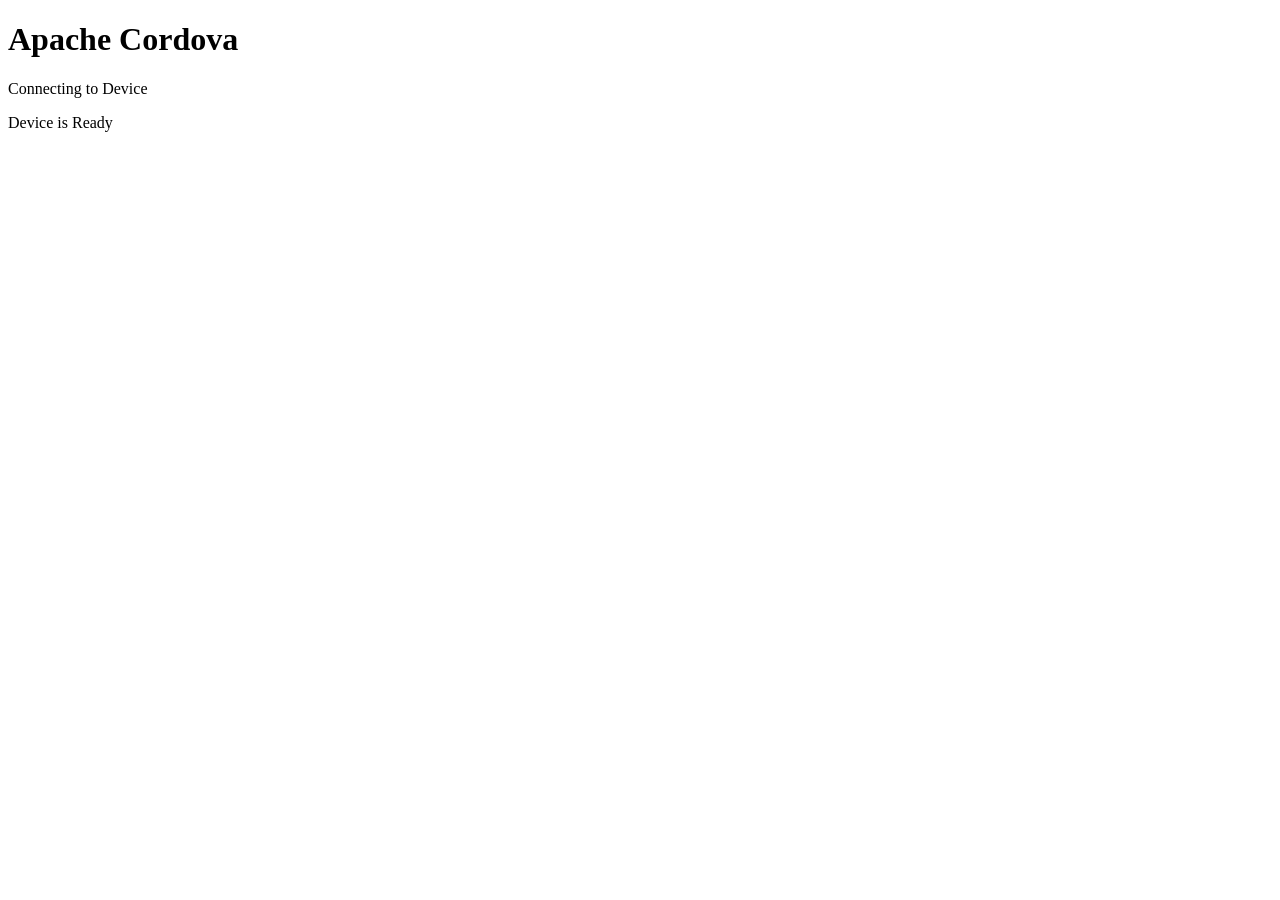
==== platforms/android/assets/www/index.html @ 3ec3cd5b "- update source" ====
<!DOCTYPE html>
<!--
    Licensed to the Apache Software Foundation (ASF) under one
    or more contributor license agreements.  See the NOTICE file
    distributed with this work for additional information
    regarding copyright ownership.  The ASF licenses this file
    to you under the Apache License, Version 2.0 (the
    "License"); you may not use this file except in compliance
    with the License.  You may obtain a copy of the License at

    http://www.apache.org/licenses/LICENSE-2.0

    Unless required by applicable law or agreed to in writing,
    software distributed under the License is distributed on an
    "AS IS" BASIS, WITHOUT WARRANTIES OR CONDITIONS OF ANY
     KIND, either express or implied.  See the License for the
    specific language governing permissions and limitations
    under the License.
-->
<html>
    <head>
        <meta charset="utf-8" />
        <meta name="format-detection" content="telephone=no" />
        <meta name="msapplication-tap-highlight" content="no" />
        <!-- WARNING: for iOS 7, remove the width=device-width and height=device-height attributes. See https://issues.apache.org/jira/browse/CB-4323 -->
        <meta name="viewport" content="user-scalable=no, initial-scale=1, maximum-scale=1, minimum-scale=1, width=device-width, height=device-height, target-densitydpi=device-dpi" />
        <link rel="stylesheet" type="text/css" href="css/index.css" />
        <title>Hello World</title>
    </head>
    <body>
        <div class="app">
            <h1>Apache Cordova</h1>
            <div id="deviceready" class="blink">
                <p class="event listening">Connecting to Device</p>
                <p class="event received">Device is Ready</p>
            </div>
        </div>
        <script type="text/javascript" src="cordova.js"></script>
        <script type="text/javascript" src="js/index.js"></script>
    </body>
</html>
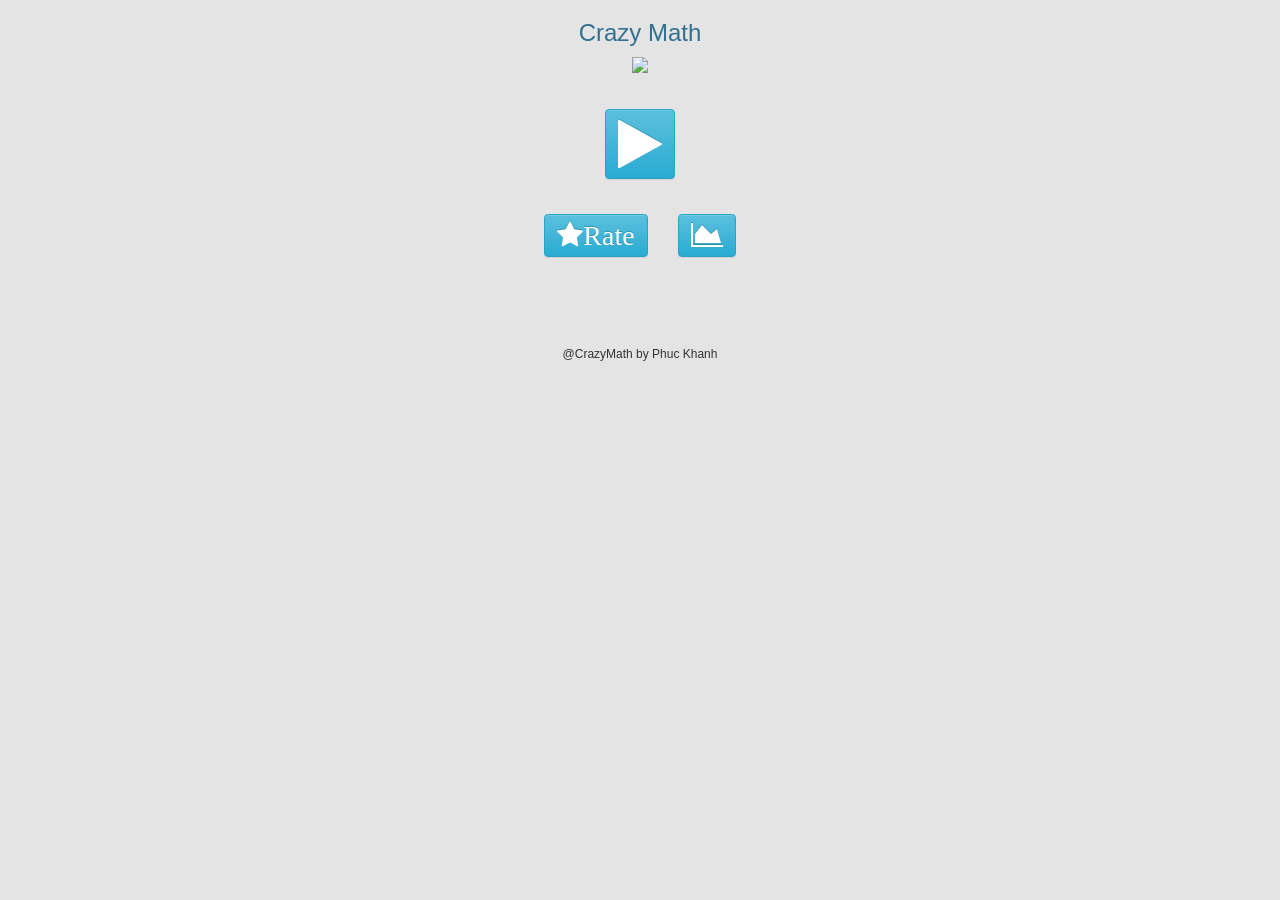
==== commit b397789e: "- update source: run google play game success" ====
--- a/platforms/android/assets/www/index.html
+++ b/platforms/android/assets/www/index.html
@@ -24,18 +24,80 @@
         <meta name="msapplication-tap-highlight" content="no" />
         <!-- WARNING: for iOS 7, remove the width=device-width and height=device-height attributes. See https://issues.apache.org/jira/browse/CB-4323 -->
         <meta name="viewport" content="user-scalable=no, initial-scale=1, maximum-scale=1, minimum-scale=1, width=device-width, height=device-height, target-densitydpi=device-dpi" />
+        <!-- Latest compiled and minified CSS -->
+		<link rel="stylesheet" href="lib/bootstrap/css/bootstrap.min.css">
+
+		<!-- Optional theme -->
+		<link rel="stylesheet" href="lib/bootstrap/css/bootstrap-theme.min.css">
+
+        <link rel="stylesheet" href="lib/font-awesome/css/font-awesome.min.css">
         <link rel="stylesheet" type="text/css" href="css/index.css" />
-        <title>Hello World</title>
+        <link rel="stylesheet" type="text/css" href="css/myStyle.css" />
+
+        <script type="text/javascript" src="cordova.js"></script>
+        <script type="text/javascript" src="lib/jquery/jquery.min.js"></script>
+
+		<!-- Latest compiled and minified JavaScript -->
+		<script type="text/javascript" src="lib/bootstrap/js/bootstrap.min.js"></script>
+        <script type="text/javascript" src="lib/progressbar/progressbar.min.js"></script>
+        <script type="text/javascript" src="js/math.js"></script>
+        <script type="text/javascript" src="js/Screenshot.js"></script>
+        <script type="text/javascript" src="js/capture.js"></script>
+        <script type="text/javascript" src="js/SocialSharing.js"></script>
+        <script type="text/javascript" src="js/googleAPI.js"></script>
+        <script type="text/javascript" src="js/google-plus.js"></script>
+        
+        <script type="text/javascript" src="js/index.js"></script>
+        <title>Crazy Math</title>
     </head>
     <body>
-        <div class="app">
-            <h1>Apache Cordova</h1>
-            <div id="deviceready" class="blink">
+    	<div class="home text-center container">
+    		<h1 class="text-info">Crazy Math</h1>
+            <p id="feedback"></p>
+            <img id="image" style="position:absolute; top:10px; left:10px" src="" />
+
+    		<div class="logo"><img src="img/logo.png"></div>
+    		<div class="play-game"><button class="btn btn-info start-game"><i class="fa fa-play fa-4x"></i></button></div>
+    		<div class="rate-game"><button class="btn btn-info rate-game"><i class="fa fa-star fa-2x">Rate</i></button><button class="btn btn-info leaderboard-game"><i class="fa fa-area-chart fa-2x"></i></button></div>
+            <!-- <button class="btn btn-success btnLogin">Login with Google+</button>
+            <br/><br/> -->
+            <button class="btn btn-danger btnLogout" style="display: none;">Logout</button>
+            <br/><br/>
+    	</div>
+        <div class="my-math text-center container" style="display: none;">
+            <div id="deviceready" class="blink" style="display: none;">
                 <p class="event listening">Connecting to Device</p>
                 <p class="event received">Device is Ready</p>
             </div>
+            <div id="my-progress-bar"></div>
+            <div class="calc">
+	            <label class="number1 lblNumber">1</label>
+	            <label class="operator1">+</label>
+	            <label class="number2 lblNumber">1</label>
+            </div>
+            <div class="result">
+	            <label class="operator2 lblNumber">=</label>
+	            <label class="number3 lblNumber">2</label>
+            </div>
+            <div class="conf">
+	            <button class="accept btn btn-success"><i class="fa fa-check fa-5x"></i></button>
+	            <button class="deny btn btn-danger"><i class="fa fa-close fa-5x"></i></button>
+            </div>
         </div>
-        <script type="text/javascript" src="cordova.js"></script>
-        <script type="text/javascript" src="js/index.js"></script>
+        <div class="result-game text-center container" style="display: none;">
+        	<div class="show-score">
+	        	<h1 class="score-title">Game Over</h1>
+	        	<p>New <span class="score"></span></p>
+	        	<p>Best <span class="highScore"></span></p>
+        	</div>
+        	<!-- <h1 class="text-muted highScore"></h1> -->
+        	<div class="navigation">
+	        	<button class="btn btn-info back-menu"><i class="fa fa-home fa-4x"></i></button>
+	        	<button class="btn btn-info start-game"><i class="fa fa-play fa-4x"></i></button>
+                <!-- <button class="btn btn-info share-game" onclick="window.plugins.socialsharing.share('Message, subject, image and link', 'The subject', 'https://www.google.nl/images/srpr/logo4w.png', 'http://www.x-services.nl')"><i class="fa fa-share-alt-square fa-4x"></i></button> -->
+        	</div>
+        </div>
+        <div class="footer container text-center">@CrazyMath by Phuc Khanh</div>
     </body>
+
 </html>
--- a/platforms/android/assets/www/css/index.css
+++ b/platforms/android/assets/www/css/index.css
@@ -0,0 +1,115 @@
+/*
+ * Licensed to the Apache Software Foundation (ASF) under one
+ * or more contributor license agreements.  See the NOTICE file
+ * distributed with this work for additional information
+ * regarding copyright ownership.  The ASF licenses this file
+ * to you under the Apache License, Version 2.0 (the
+ * "License"); you may not use this file except in compliance
+ * with the License.  You may obtain a copy of the License at
+ *
+ * http://www.apache.org/licenses/LICENSE-2.0
+ *
+ * Unless required by applicable law or agreed to in writing,
+ * software distributed under the License is distributed on an
+ * "AS IS" BASIS, WITHOUT WARRANTIES OR CONDITIONS OF ANY
+ * KIND, either express or implied.  See the License for the
+ * specific language governing permissions and limitations
+ * under the License.
+ */
+* {
+    -webkit-tap-highlight-color: rgba(0,0,0,0); /* make transparent link selection, adjust last value opacity 0 to 1.0 */
+}
+
+body {
+    -webkit-touch-callout: none;                /* prevent callout to copy image, etc when tap to hold */
+    -webkit-text-size-adjust: none;             /* prevent webkit from resizing text to fit */
+    -webkit-user-select: none;                  /* prevent copy paste, to allow, change 'none' to 'text' */
+    background-color:#E4E4E4;
+    background-image:linear-gradient(top, #A7A7A7 0%, #E4E4E4 51%);
+    background-image:-webkit-linear-gradient(top, #A7A7A7 0%, #E4E4E4 51%);
+    background-image:-ms-linear-gradient(top, #A7A7A7 0%, #E4E4E4 51%);
+    background-image:-webkit-gradient(
+        linear,
+        left top,
+        left bottom,
+        color-stop(0, #A7A7A7),
+        color-stop(0.51, #E4E4E4)
+    );
+    background-attachment:fixed;
+    font-family:'HelveticaNeue-Light', 'HelveticaNeue', Helvetica, Arial, sans-serif;
+    font-size:12px;
+    height:100%;
+    margin:0px;
+    padding:0px;
+    /*text-transform:uppercase;*/
+    width:100%;
+}
+
+/* Portrait layout (default) */
+.app {
+    background:url(../img/logo.png) no-repeat center top; /* 170px x 200px */
+    position:absolute;             /* position in the center of the screen */
+    left:50%;
+    top:50%;
+    height:50px;                   /* text area height */
+    width:225px;                   /* text area width */
+    text-align:center;
+    padding:180px 0px 0px 0px;     /* image height is 200px (bottom 20px are overlapped with text) */
+    margin:-115px 0px 0px -112px;  /* offset vertical: half of image height and text area height */
+                                   /* offset horizontal: half of text area width */
+}
+
+/* Landscape layout (with min-width) */
+@media screen and (min-aspect-ratio: 1/1) and (min-width:400px) {
+    .app {
+        background-position:left center;
+        padding:75px 0px 75px 170px;  /* padding-top + padding-bottom + text area = image height */
+        margin:-90px 0px 0px -198px;  /* offset vertical: half of image height */
+                                      /* offset horizontal: half of image width and text area width */
+    }
+}
+
+h1 {
+    font-size:24px;
+    font-weight:normal;
+    margin:0px;
+    overflow:visible;
+    padding:0px;
+    text-align:center;
+}
+
+.event {
+    border-radius:4px;
+    -webkit-border-radius:4px;
+    color:#FFFFFF;
+    font-size:12px;
+    margin:0px 30px;
+    padding:2px 0px;
+}
+
+.event.listening {
+    background-color:#333333;
+    display:block;
+}
+
+.event.received {
+    background-color:#4B946A;
+    display:none;
+}
+
+@keyframes fade {
+    from { opacity: 1.0; }
+    50% { opacity: 0.4; }
+    to { opacity: 1.0; }
+}
+ 
+@-webkit-keyframes fade {
+    from { opacity: 1.0; }
+    50% { opacity: 0.4; }
+    to { opacity: 1.0; }
+}
+ 
+.blink {
+    animation:fade 3000ms infinite;
+    -webkit-animation:fade 3000ms infinite;
+}
--- a/platforms/android/assets/www/css/myStyle.css
+++ b/platforms/android/assets/www/css/myStyle.css
@@ -0,0 +1,56 @@
+body {
+	background: #E4E4E4;
+}
+.my-math, .home, .result-game, .footer {
+  	width: 280px;
+  	margin-top: 20px;
+}
+.my-math .lblNumber {
+	font-size: 70px;
+  	font-family: monospace;
+  	color: #28B277;
+  	margin-right: 10px;
+}
+.my-math .operator1 {
+	
+  	font-family: monospace;
+  	color: #28B277;
+  	margin-right: 10px;
+}
+.my-math .accept {
+	margin-right: 15px;
+}
+.home .start-game{
+	margin-top: 35px;
+}
+.result-game {
+	z-index: 99;
+}
+.result-game .show-score {
+	background: rgb(90, 94, 90);
+	color: #F0ECEC;
+	border-radius: 10px;
+	padding: 15px 0;
+	margin-bottom: 15px;
+}
+.result-game .score-title {
+  	/*font-size: 80px;*/
+}
+.result-game .score {
+  	/*font-size: 30px;*/
+}
+
+#my-progress-bar {
+	height: 20px;
+	width: 200px;
+}
+.rate-game button {
+	margin: 35px 15px;
+}
+.accept, .deny {
+	width: 100px;
+	height: 100px;
+}
+.navigation .btn {
+	margin: 15px;
+}
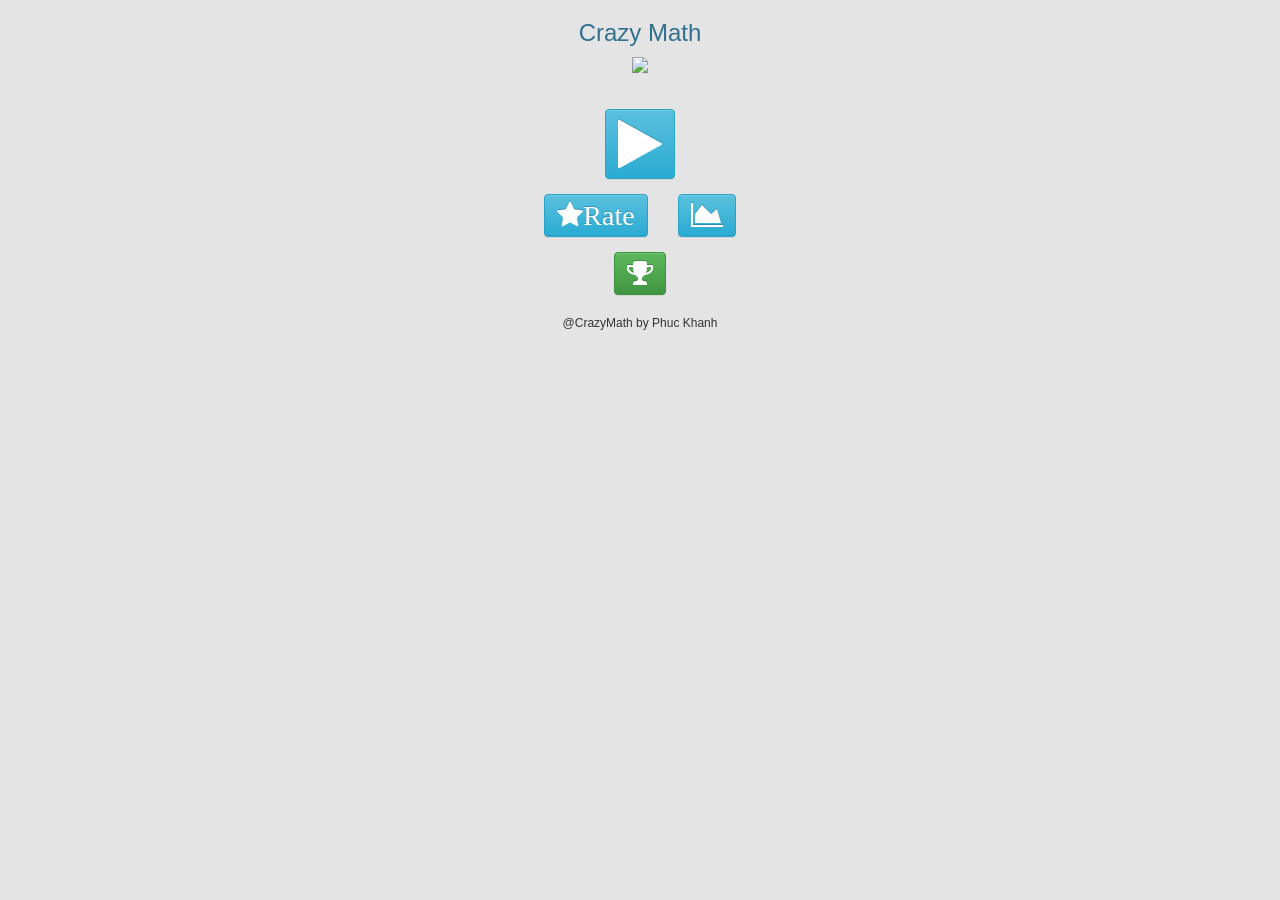
==== commit 4a9487cb: "- update show achievements" ====
--- a/platforms/android/assets/www/index.html
+++ b/platforms/android/assets/www/index.html
@@ -58,11 +58,9 @@
 
     		<div class="logo"><img src="img/logo.png"></div>
     		<div class="play-game"><button class="btn btn-info start-game"><i class="fa fa-play fa-4x"></i></button></div>
-    		<div class="rate-game"><button class="btn btn-info rate-game"><i class="fa fa-star fa-2x">Rate</i></button><button class="btn btn-info leaderboard-game"><i class="fa fa-area-chart fa-2x"></i></button></div>
-            <!-- <button class="btn btn-success btnLogin">Login with Google+</button>
-            <br/><br/> -->
-            <button class="btn btn-danger btnLogout" style="display: none;">Logout</button>
-            <br/><br/>
+    		<div class="navigation"><button class="btn btn-info rate-game"><i class="fa fa-star fa-2x">Rate</i></button><button class="btn btn-info leaderboard-game"><i class="fa fa-area-chart fa-2x"></i></button><button class="btn btn-success achievement-game"><i class="fa fa-trophy fa-2x"></i></button>
+            <!-- <br><button class="btn btn-success btnLogin"  style="display: none;">Login with Google+</button><button class="btn btn-danger btnLogout">Logout</button> -->
+            </div>
     	</div>
         <div class="my-math text-center container" style="display: none;">
             <div id="deviceready" class="blink" style="display: none;">
--- a/platforms/android/assets/www/css/myStyle.css
+++ b/platforms/android/assets/www/css/myStyle.css
@@ -44,13 +44,14 @@
 	height: 20px;
 	width: 200px;
 }
-.rate-game button {
+/*.rate-game button {
 	margin: 35px 15px;
-}
+}*/
 .accept, .deny {
 	width: 100px;
 	height: 100px;
 }
 .navigation .btn {
 	margin: 15px;
+	margin-bottom: 0;
 }
